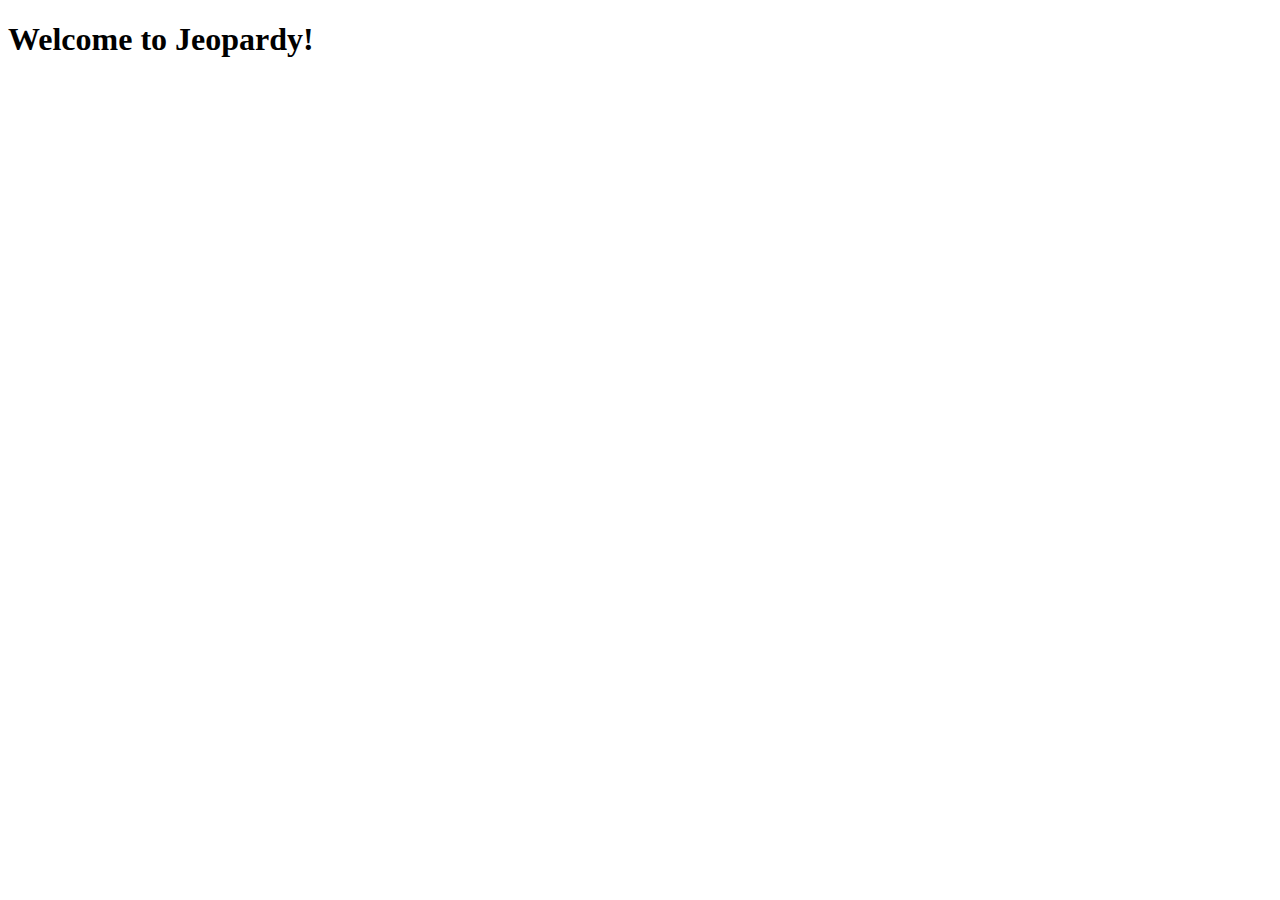
==== index.html @ ec2a7424 "Initial commit" ====
<!DOCTYPE html>
<html lang="en">
  <head>
    <meta charset="UTF-8" />
    <meta http-equiv="X-UA-Compatible" content="IE=edge" />
    <meta name="viewport" content="width=device-width, initial-scale=1.0" />
    <title>Jeopardy</title>
  </head>
  <body>
    <h1>Welcome to Jeopardy!</h1>
    <!-- Do not change the script source. Allows import/export to work. -->
    <script src="./scripts/index.js" type="module"></script>
  </body>
</html>
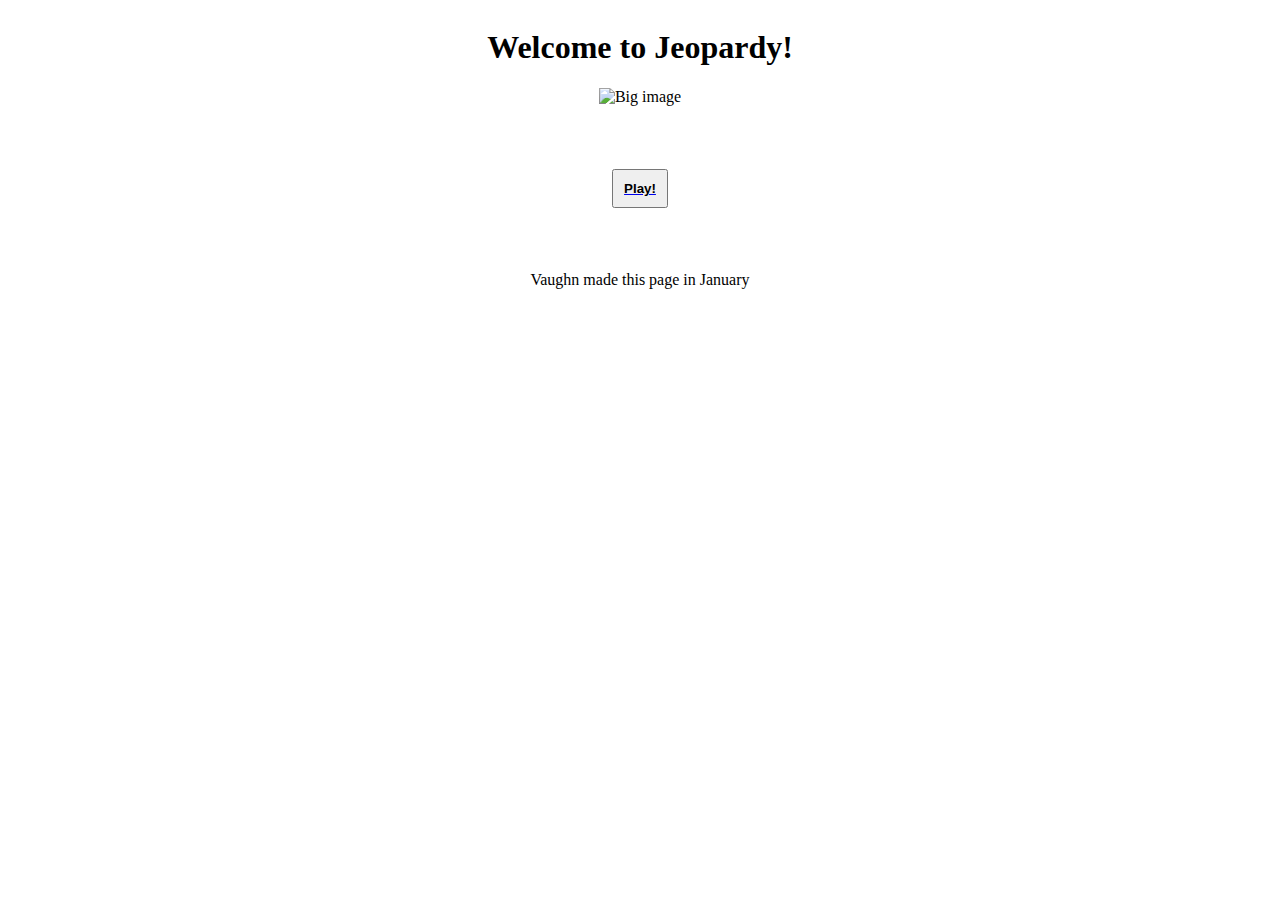
==== commit 99e6e0fd: "'First' submission" ====
--- a/index.html
+++ b/index.html
@@ -4,10 +4,27 @@
     <meta charset="UTF-8" />
     <meta http-equiv="X-UA-Compatible" content="IE=edge" />
     <meta name="viewport" content="width=device-width, initial-scale=1.0" />
+    <link rel="stylesheet" href="./styles/style.css">
     <title>Jeopardy</title>
   </head>
   <body>
     <h1>Welcome to Jeopardy!</h1>
+    <!-- Not the background image -->
+    <div class="container">
+    <img id="center-image" src="https://images.thebrag.com/tb/uploads/2019/03/jeopardy-768x435.jpg" alt="Big image">
+  </div>
+  <a class = "Play" href="http://127.0.0.1:5500/ptsb-jan-2023/Projects/jeopardy/round-1.html"><button><b>Play!</b></button></a>
+
+
+
+
+
+
+
+
+
+<!-- Site information. You made this. This is you. Say "Vaughn made this page in January". That's all. -->
+<footer>Vaughn made this page in January</footer>
     <!-- Do not change the script source. Allows import/export to work. -->
     <script src="./scripts/index.js" type="module"></script>
   </body>
--- a/styles/style.css
+++ b/styles/style.css
@@ -0,0 +1,27 @@
+body{
+    background-image: url(https://live.staticflickr.com/4143/4780851045_f2b32d31df_b.jpg);
+    background-size: cover;
+    display: flex;
+    flex-direction: column;
+}
+h1{
+    text-align: center;
+}
+.container{
+    display: flex;
+    justify-content: center;
+}
+button{
+    padding: 10px;
+}
+.Play{
+    display: flex;
+    justify-content: center;
+    margin: 5%;
+    
+}
+footer{
+    display: flex;
+    justify-content: center;
+    
+}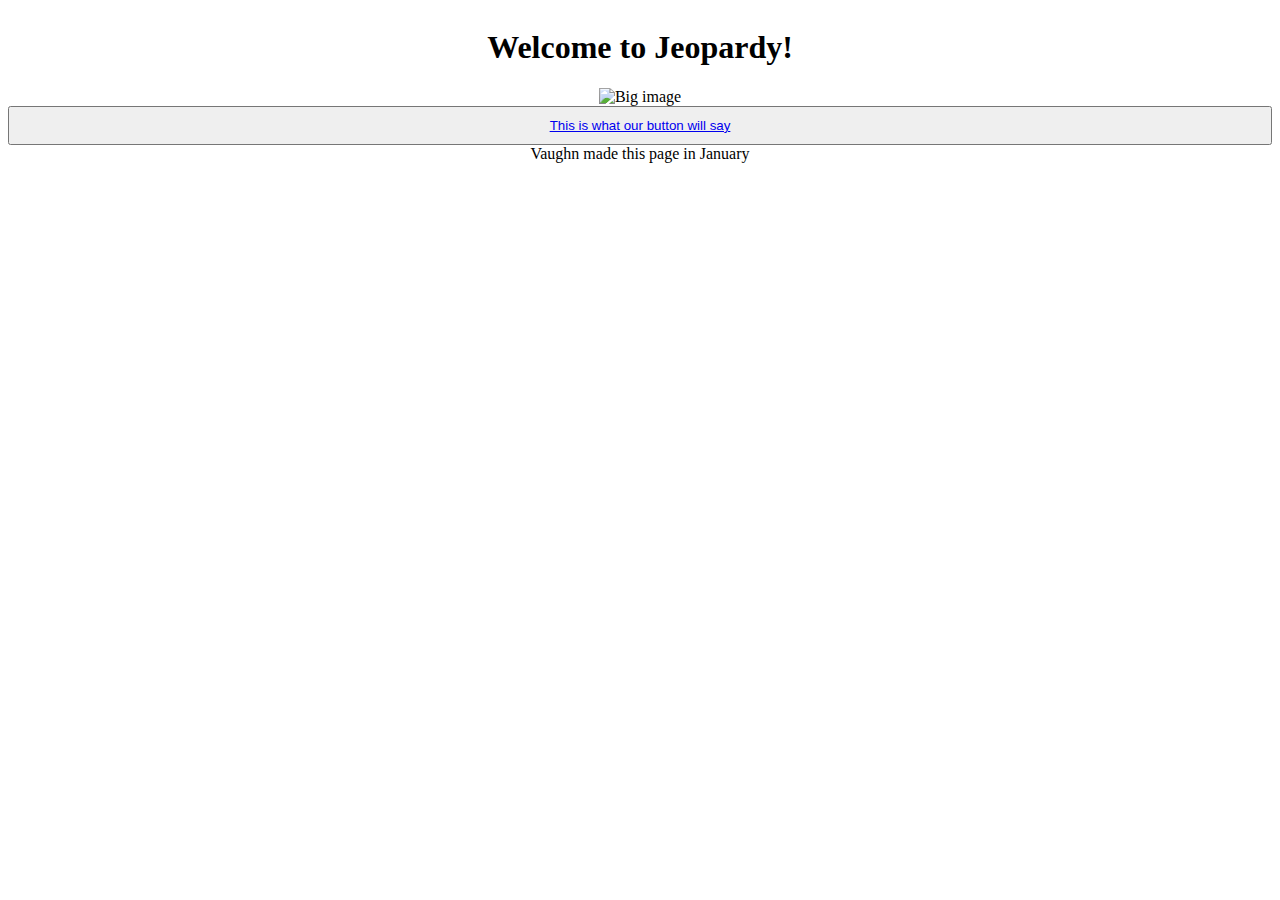
==== commit 6c243f48: "First submission part2" ====
--- a/index.html
+++ b/index.html
@@ -1,31 +1,30 @@
 <!DOCTYPE html>
 <html lang="en">
-  <head>
-    <meta charset="UTF-8" />
-    <meta http-equiv="X-UA-Compatible" content="IE=edge" />
-    <meta name="viewport" content="width=device-width, initial-scale=1.0" />
-    <link rel="stylesheet" href="./styles/style.css">
-    <title>Jeopardy</title>
-  </head>
-  <body>
-    <h1>Welcome to Jeopardy!</h1>
-    <!-- Not the background image -->
-    <div class="container">
-    <img id="center-image" src="https://images.thebrag.com/tb/uploads/2019/03/jeopardy-768x435.jpg" alt="Big image">
-  </div>
-  <a class = "Play" href="http://127.0.0.1:5500/ptsb-jan-2023/Projects/jeopardy/round-1.html"><button><b>Play!</b></button></a>
+	<head>
+		<meta charset="UTF-8" />
+		<meta http-equiv="X-UA-Compatible" content="IE=edge" />
+		<meta name="viewport" content="width=device-width, initial-scale=1.0" />
+		<link rel="stylesheet" href="./styles/style.css" />
+		<title>Jeopardy</title>
+	</head>
+	<body>
+		<h1>Welcome to Jeopardy!</h1>
+		<!-- Not the background image -->
+		<div class="container">
+			<img
+				id="center-image"
+				src="https://images.thebrag.com/tb/uploads/2019/03/jeopardy-768x435.jpg"
+				alt="Big image"
+			/>
+		</div>
 
+		<button>
+			<a href="round-1.html">This is what our button will say</a>
+		</button>
 
-
-
-
-
-
-
-
-<!-- Site information. You made this. This is you. Say "Vaughn made this page in January". That's all. -->
-<footer>Vaughn made this page in January</footer>
-    <!-- Do not change the script source. Allows import/export to work. -->
-    <script src="./scripts/index.js" type="module"></script>
-  </body>
+		<!-- Site information. You made this. This is you. Say "Vaughn made this page in January". That's all. -->
+		<footer>Vaughn made this page in January</footer>
+		<!-- Do not change the script source. Allows import/export to work. -->
+		<script src="./scripts/index.js" type="module"></script>
+	</body>
 </html>
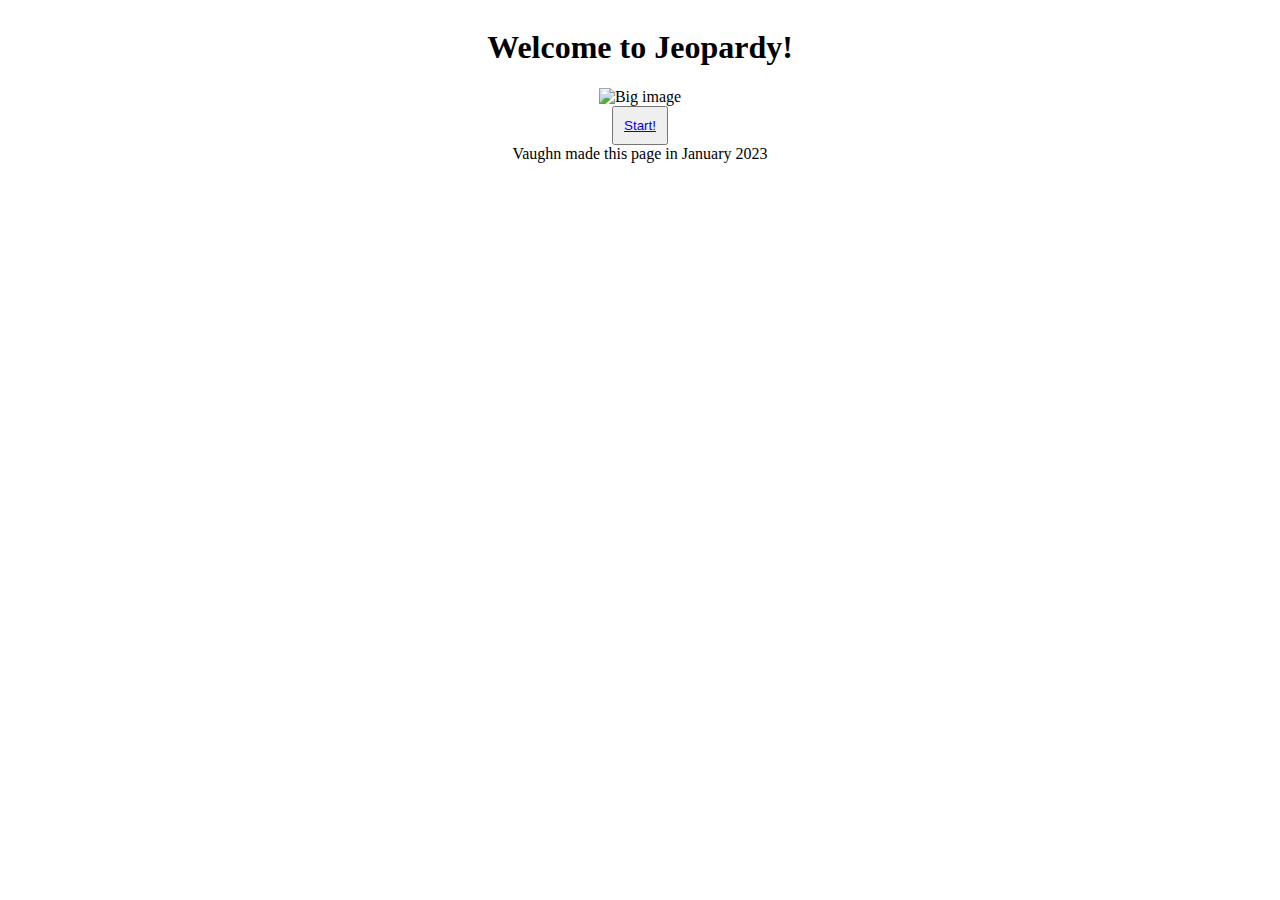
==== commit 5abf9c28: "Official resubmission" ====
--- a/index.html
+++ b/index.html
@@ -9,7 +9,7 @@
 	</head>
 	<body>
 		<h1>Welcome to Jeopardy!</h1>
-		<!-- Not the background image -->
+		<!-- Not the background image. That is found in the styles.css file -->
 		<div class="container">
 			<img
 				id="center-image"
@@ -17,13 +17,12 @@
 				alt="Big image"
 			/>
 		</div>
-
 		<button>
-			<a href="round-1.html">This is what our button will say</a>
+			<a href="round-1.html">Start!</a>
 		</button>
 
 		<!-- Site information. You made this. This is you. Say "Vaughn made this page in January". That's all. -->
-		<footer>Vaughn made this page in January</footer>
+		<footer>Vaughn made this page in January 2023</footer>
 		<!-- Do not change the script source. Allows import/export to work. -->
 		<script src="./scripts/index.js" type="module"></script>
 	</body>
--- a/styles/style.css
+++ b/styles/style.css
@@ -1,3 +1,5 @@
+/* ! CSS For the landing page */
+/* Background image */
 body{
     background-image: url(https://live.staticflickr.com/4143/4780851045_f2b32d31df_b.jpg);
     background-size: cover;
@@ -7,12 +9,15 @@
 h1{
     text-align: center;
 }
+/* The div that holds Alex Trebek. */
 .container{
     display: flex;
     justify-content: center;
 }
 button{
     padding: 10px;
+    width:fit-content;
+    align-self: center;
 }
 .Play{
     display: flex;
